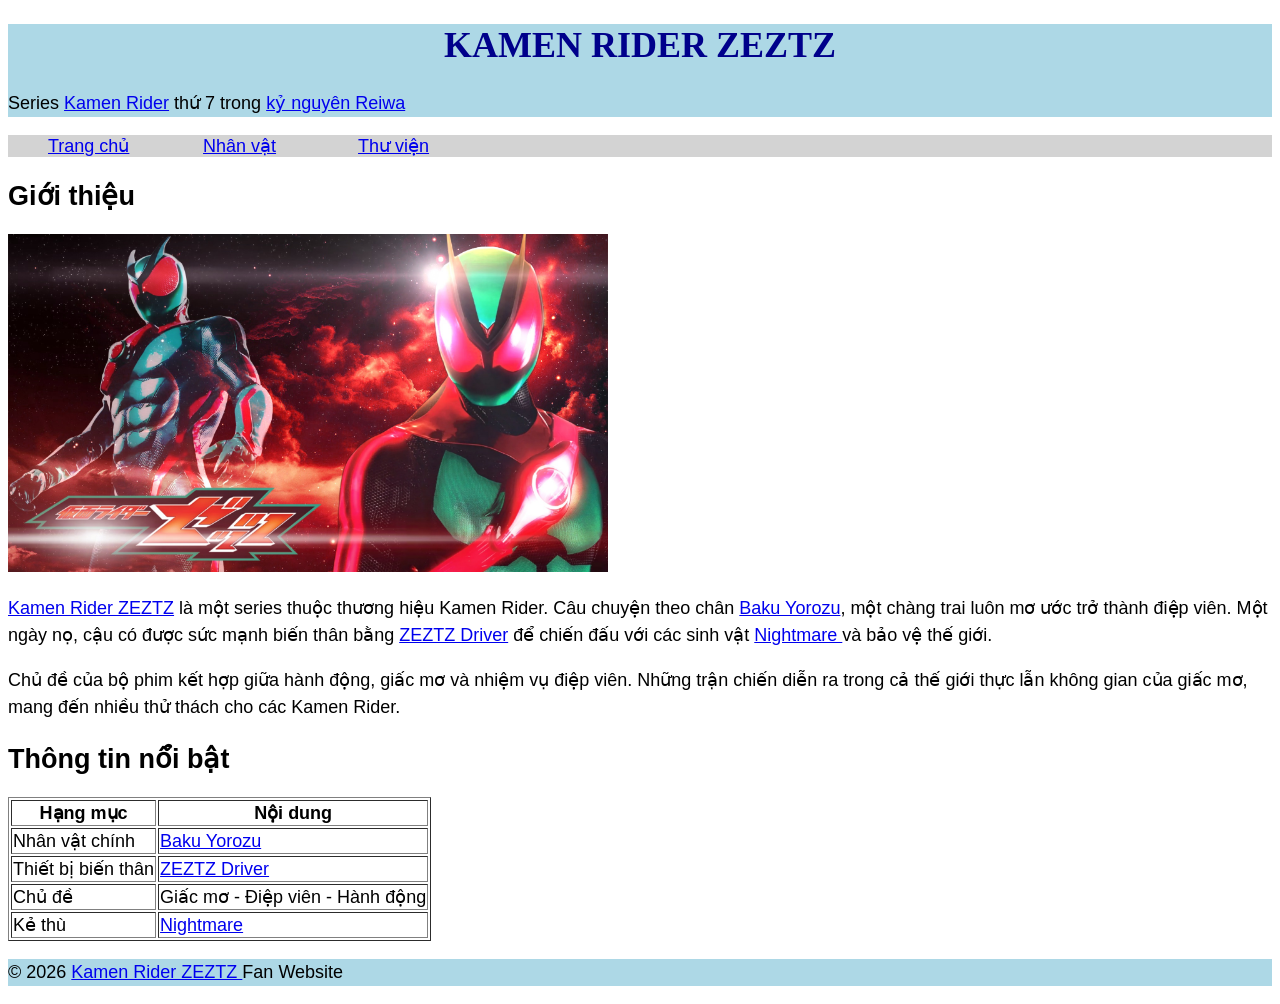
==== index.html @ 650313fb "Add files via upload" ====
<!DOCTYPE html>
<html lang="vi">
<head>
    <meta charset="UTF-8">
    <meta name="viewport" content="width=device-width, initial-scale=1.0">
    <title>Kamen Rider ZEZTZ - Trang chủ</title>
    <link rel="stylesheet" href="styles.css">
</head>

<body>

<header>
    <h1>KAMEN RIDER ZEZTZ</h1>
    <p>Series <a href="https://en.wikipedia.org/wiki/Kamen_Rider_ZEZTZ">Kamen Rider</a>  thứ 7 trong <a href="https://en.wikipedia.org/wiki/Kamen_Rider_Reiwa:_The_First_Generation">kỷ nguyên Reiwa</a> </p>
</header>

<nav>
    <ul>
        <li><a href="index.html">Trang chủ</a></li>
        <li><a href="nhanvat.html">Nhân vật</a></li>
        <li><a href="thuvien.html">Thư viện</a></li>
    </ul>
</nav>

<main>

<section>
    <h2>Giới thiệu</h2>

    <img src="ZEZTZ.jpg"
         alt="Kamen Rider ZEZTZ"
         class="banner"
         width="600">

    <p>
        <a href="https://en.wikipedia.org/wiki/Kamen_Rider_ZEZTZ">Kamen Rider ZEZTZ</a> là một series thuộc thương hiệu Kamen Rider.
        Câu chuyện theo chân <a href="https://hero.fandom.com/wiki/Baku_Yorozu">Baku Yorozu</a>, một chàng trai luôn mơ ước trở
        thành điệp viên. Một ngày nọ, cậu có được sức mạnh biến thân bằng
        <a href="https://kamenrider.fandom.com/wiki/Zeztz_Driver">ZEZTZ Driver</a> để chiến đấu với các sinh vật <a href="https://kamenrider.fandom.com/wiki/Category:Nightmares">Nightmare </a> và bảo vệ
        thế giới.
    </p>

    <p>
        Chủ đề của bộ phim kết hợp giữa hành động, giấc mơ và nhiệm vụ
        điệp viên. Những trận chiến diễn ra trong cả thế giới thực lẫn
        không gian của giấc mơ, mang đến nhiều thử thách cho các Kamen Rider.
    </p>
</section>

<section>

<h2>Thông tin nổi bật</h2>

<table border="1">
    <tr>
        <th>Hạng mục</th>
        <th>Nội dung</th>
    </tr>

    <tr>
        <td>Nhân vật chính</td>
        <td><a href="https://hero.fandom.com/wiki/Baku_Yorozu">Baku Yorozu</a></td>
    </tr>

    <tr>
        <td>Thiết bị biến thân</td>
        <td><a href="https://kamenrider.fandom.com/wiki/Zeztz_Driver">ZEZTZ Driver</a></td>
    </tr>

    <tr>
        <td>Chủ đề</td>
        <td>Giấc mơ - Điệp viên - Hành động</td>
    </tr>

    <tr>
        <td>Kẻ thù</td>
        <td><a href="https://kamenrider.fandom.com/wiki/Category:Nightmares">Nightmare </a></td>
    </tr>
</table>

</section>

</main>

<footer>


<p>© 2026 <a href="https://en.wikipedia.org/wiki/Kamen_Rider_ZEZTZ">Kamen Rider ZEZTZ </a>Fan Website</p>


</footer>

</body>
</html>
---- styles.css ----
body {
    font-family: Arial, sans-serif;
    font-size: 18px;
}

header {
    background-color: lightblue;
}

nav {
    background-color: lightgray;
}

main {
    background-color: white;
    font-size: 18px;
}

footer {
    background-color: lightblue;
}

li {
    display: inline-block;
    width: 150px;
}

h1 {
    text-align: center;
    font-family: Georgia, serif;
    color: darkblue;
}

p {
    line-height: 1.5;
}
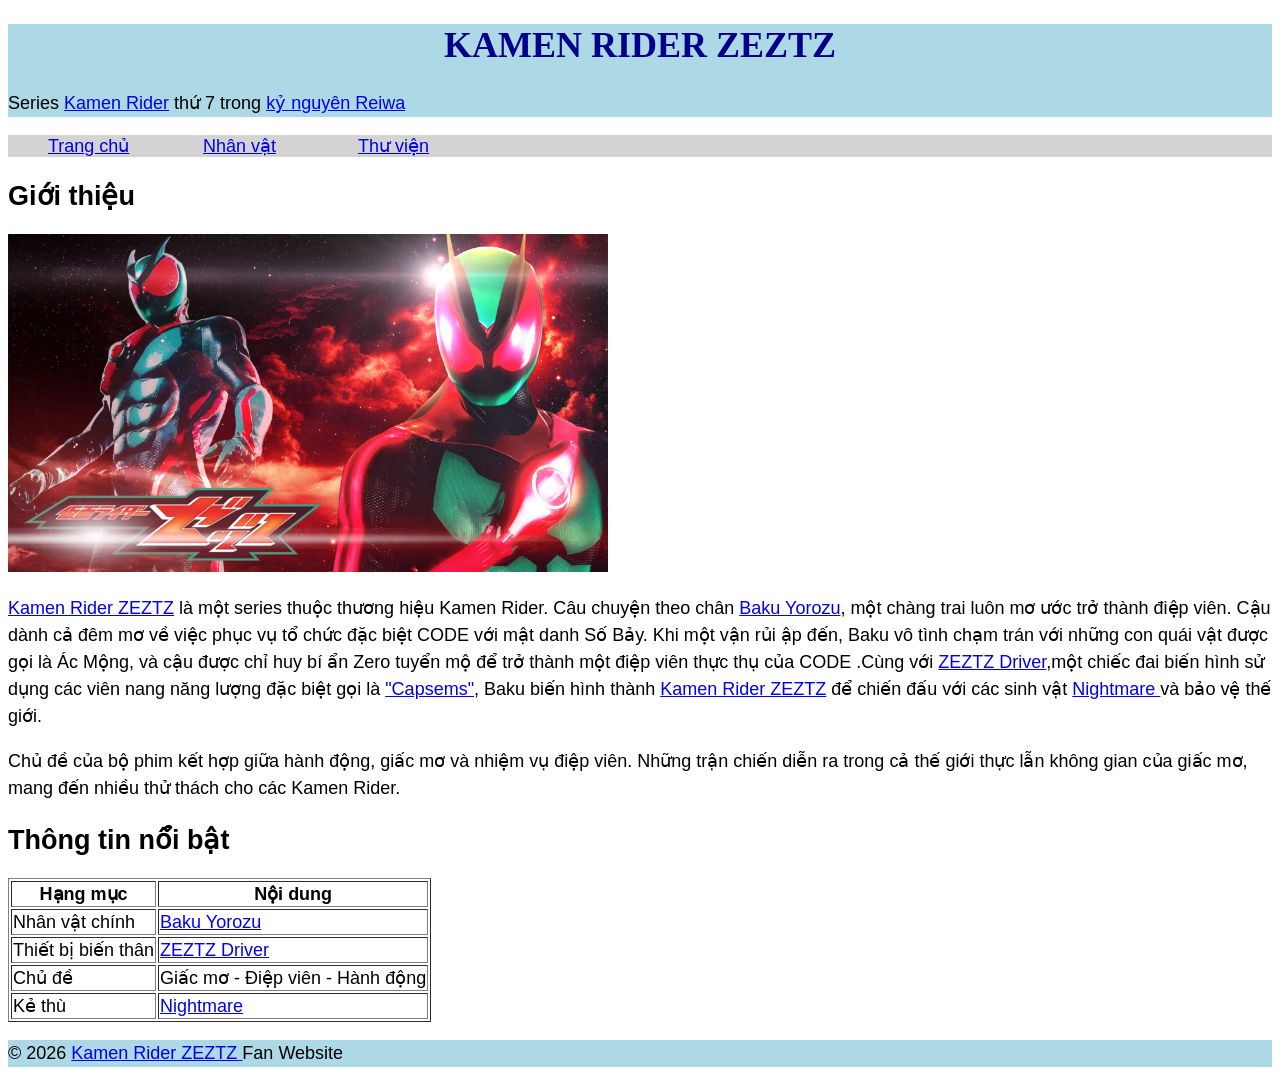
==== commit 30450168: "Update index.html" ====
--- a/index.html
+++ b/index.html
@@ -36,8 +36,8 @@
     <p>
         <a href="https://en.wikipedia.org/wiki/Kamen_Rider_ZEZTZ">Kamen Rider ZEZTZ</a> là một series thuộc thương hiệu Kamen Rider.
         Câu chuyện theo chân <a href="https://hero.fandom.com/wiki/Baku_Yorozu">Baku Yorozu</a>, một chàng trai luôn mơ ước trở
-        thành điệp viên. Một ngày nọ, cậu có được sức mạnh biến thân bằng
-        <a href="https://kamenrider.fandom.com/wiki/Zeztz_Driver">ZEZTZ Driver</a> để chiến đấu với các sinh vật <a href="https://kamenrider.fandom.com/wiki/Category:Nightmares">Nightmare </a> và bảo vệ
+        thành điệp viên. Cậu dành cả đêm mơ về việc phục vụ tổ chức đặc biệt CODE với mật danh Số Bảy. Khi một vận rủi ập đến, Baku vô tình chạm trán với những con quái vật được gọi là Ác Mộng, và cậu được chỉ huy bí ẩn Zero tuyển mộ để trở thành một điệp viên thực thụ của CODE .Cùng với
+        <a href="https://kamenrider.fandom.com/wiki/Zeztz_Driver">ZEZTZ Driver</a>,một chiếc đai biến hình sử dụng các viên nang năng lượng đặc biệt gọi là <a href="https://kamenrider.fandom.com/wiki/Capsems">"Capsems"</a>, Baku biến hình thành <a href="https://en.wikipedia.org/wiki/Kamen_Rider_ZEZTZ">Kamen Rider ZEZTZ</a> để chiến đấu với các sinh vật <a href="https://kamenrider.fandom.com/wiki/Category:Nightmares">Nightmare </a> và bảo vệ
         thế giới.
     </p>
 
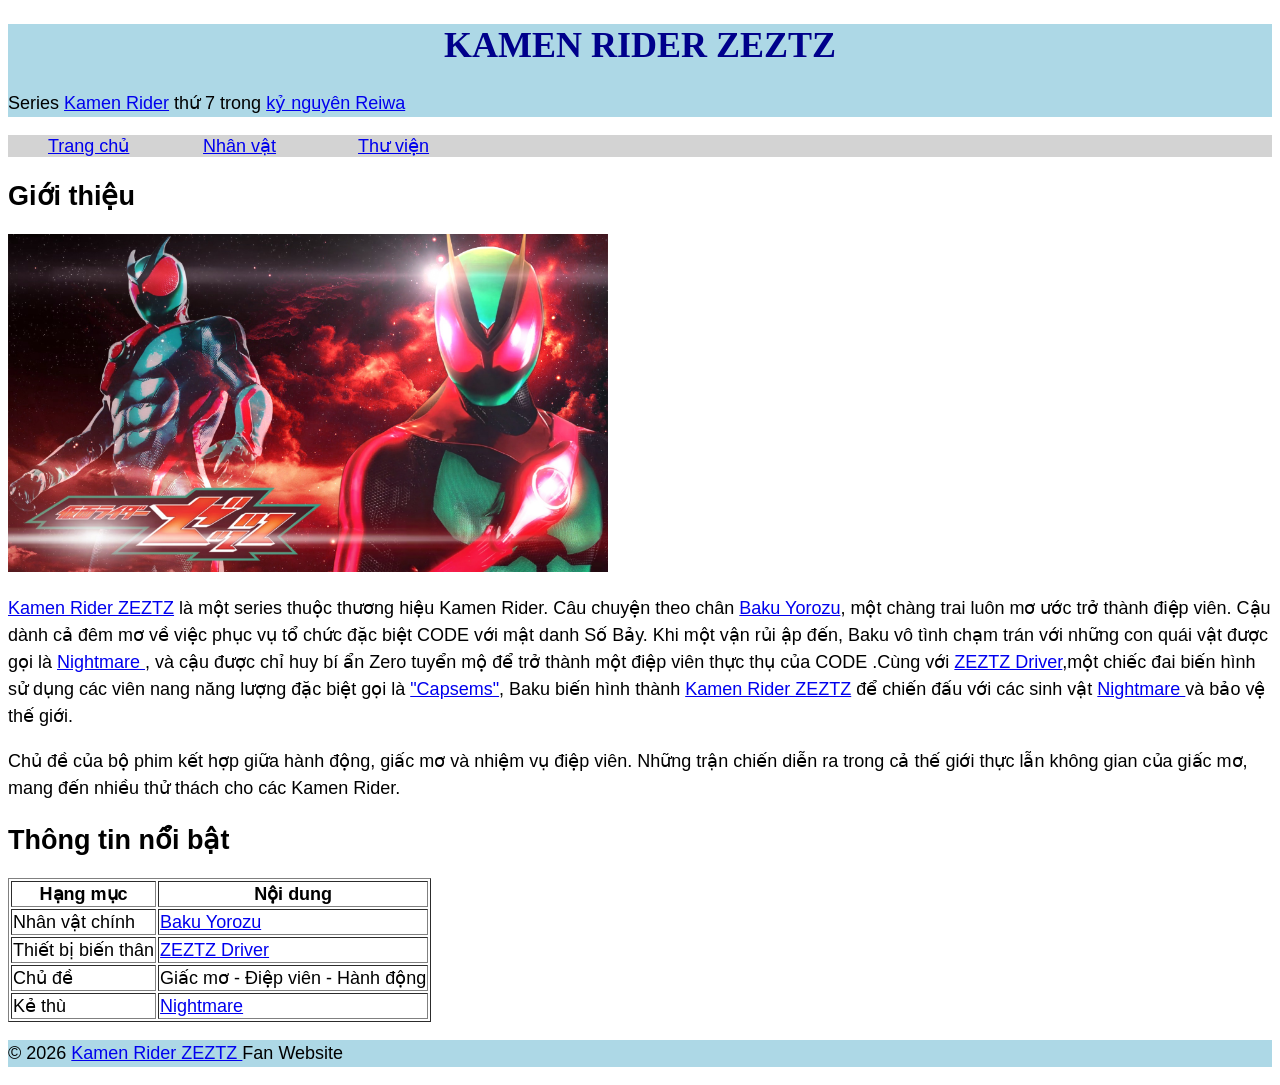
==== commit f0cec99f: "Update index.html" ====
--- a/index.html
+++ b/index.html
@@ -36,7 +36,7 @@
     <p>
         <a href="https://en.wikipedia.org/wiki/Kamen_Rider_ZEZTZ">Kamen Rider ZEZTZ</a> là một series thuộc thương hiệu Kamen Rider.
         Câu chuyện theo chân <a href="https://hero.fandom.com/wiki/Baku_Yorozu">Baku Yorozu</a>, một chàng trai luôn mơ ước trở
-        thành điệp viên. Cậu dành cả đêm mơ về việc phục vụ tổ chức đặc biệt CODE với mật danh Số Bảy. Khi một vận rủi ập đến, Baku vô tình chạm trán với những con quái vật được gọi là Ác Mộng, và cậu được chỉ huy bí ẩn Zero tuyển mộ để trở thành một điệp viên thực thụ của CODE .Cùng với
+        thành điệp viên. Cậu dành cả đêm mơ về việc phục vụ tổ chức đặc biệt CODE với mật danh Số Bảy. Khi một vận rủi ập đến, Baku vô tình chạm trán với những con quái vật được gọi là <a href="https://kamenrider.fandom.com/wiki/Category:Nightmares">Nightmare </a>, và cậu được chỉ huy bí ẩn Zero tuyển mộ để trở thành một điệp viên thực thụ của CODE .Cùng với
         <a href="https://kamenrider.fandom.com/wiki/Zeztz_Driver">ZEZTZ Driver</a>,một chiếc đai biến hình sử dụng các viên nang năng lượng đặc biệt gọi là <a href="https://kamenrider.fandom.com/wiki/Capsems">"Capsems"</a>, Baku biến hình thành <a href="https://en.wikipedia.org/wiki/Kamen_Rider_ZEZTZ">Kamen Rider ZEZTZ</a> để chiến đấu với các sinh vật <a href="https://kamenrider.fandom.com/wiki/Category:Nightmares">Nightmare </a> và bảo vệ
         thế giới.
     </p>
